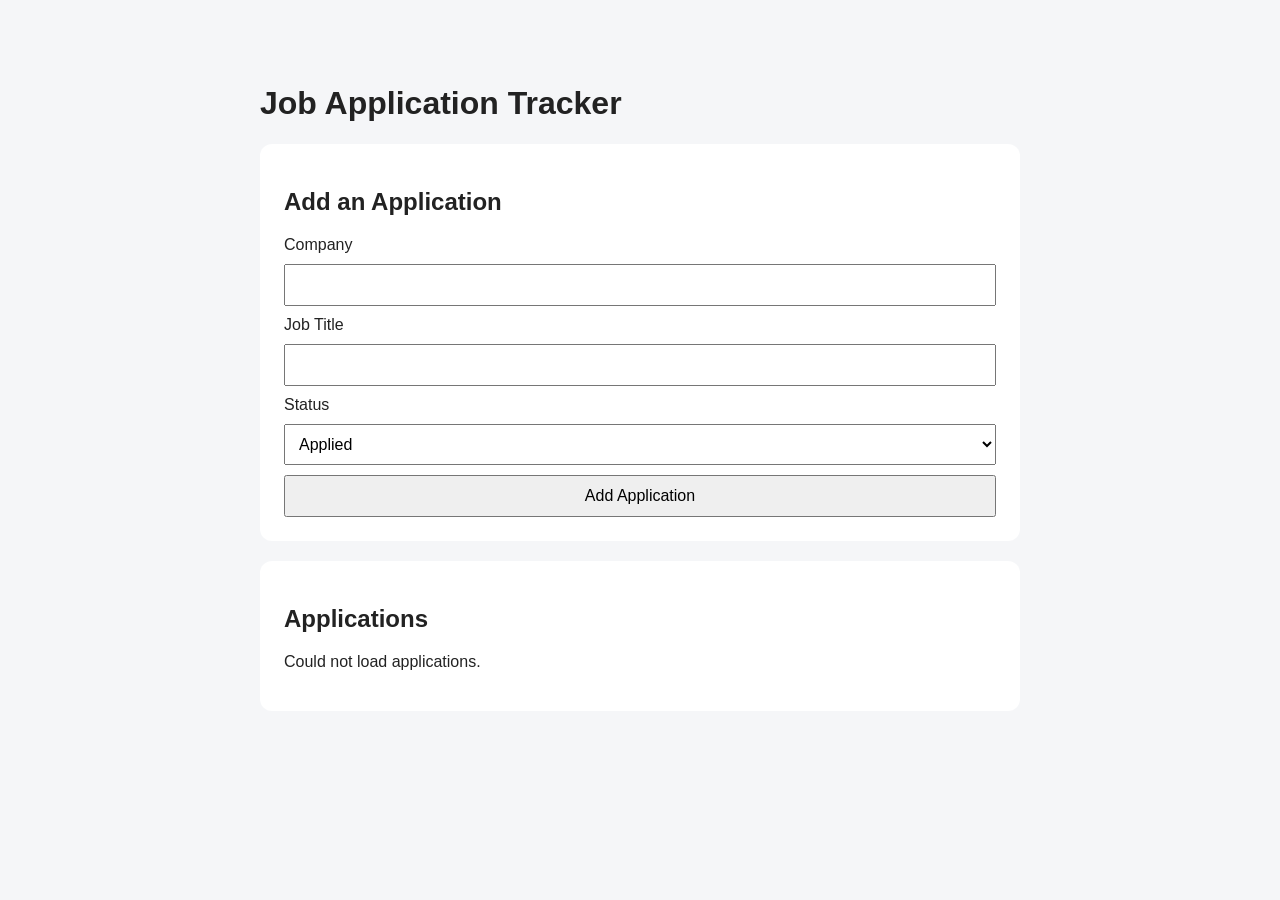
==== src/main/resources/static/index.html @ 6601036b "Add frontend for job application tracker" ====
<!DOCTYPE html>
<html lang="en">
<head>
    <meta charset="UTF-8">
    <meta name="viewport" content="width=device-width, initial-scale=1.0">
    <title>Job Application Tracker</title>
    <link rel="stylesheet" href="style.css">
    <script src="app.js" defer></script>
</head>
<body>
    <main>
        <h1>Job Application Tracker</h1>

        <section>
            <h2>Add an Application</h2>
            <form id="application-form">
                <label for="company">Company</label>
                <input id="company" name="company" required>

                <label for="job-title">Job Title</label>
                <input id="job-title" name="jobTitle" required>

                <label for="status">Status</label>
                <select id="status" name="status">
                    <option value="APPLIED">Applied</option>
                    <option value="INTERVIEW">Interview</option>
                    <option value="OFFERED">Offered</option>
                    <option value="REJECTED">Rejected</option>
                </select>

                <button type="submit">Add Application</button>
            </form>
        </section>

        <section>
            <h2>Applications</h2>
            <p id="message"></p>
            <ul id="application-list"></ul>
        </section>
    </main>
</body>
</html>
---- src/main/resources/static/style.css ----
body {
    font-family: Arial, sans-serif;
    background: #f5f6f8;
    color: #222;
    margin: 0;
}

main {
    max-width: 760px;
    margin: 40px auto;
    padding: 24px;
}

section {
    background: white;
    padding: 24px;
    margin-top: 20px;
    border-radius: 12px;
}

form {
    display: grid;
    gap: 10px;
}

input, select, button {
    padding: 10px;
    font: inherit;
}

button {
    cursor: pointer;
}

li {
    padding: 12px 0;
    border-bottom: 1px solid #ddd;
}
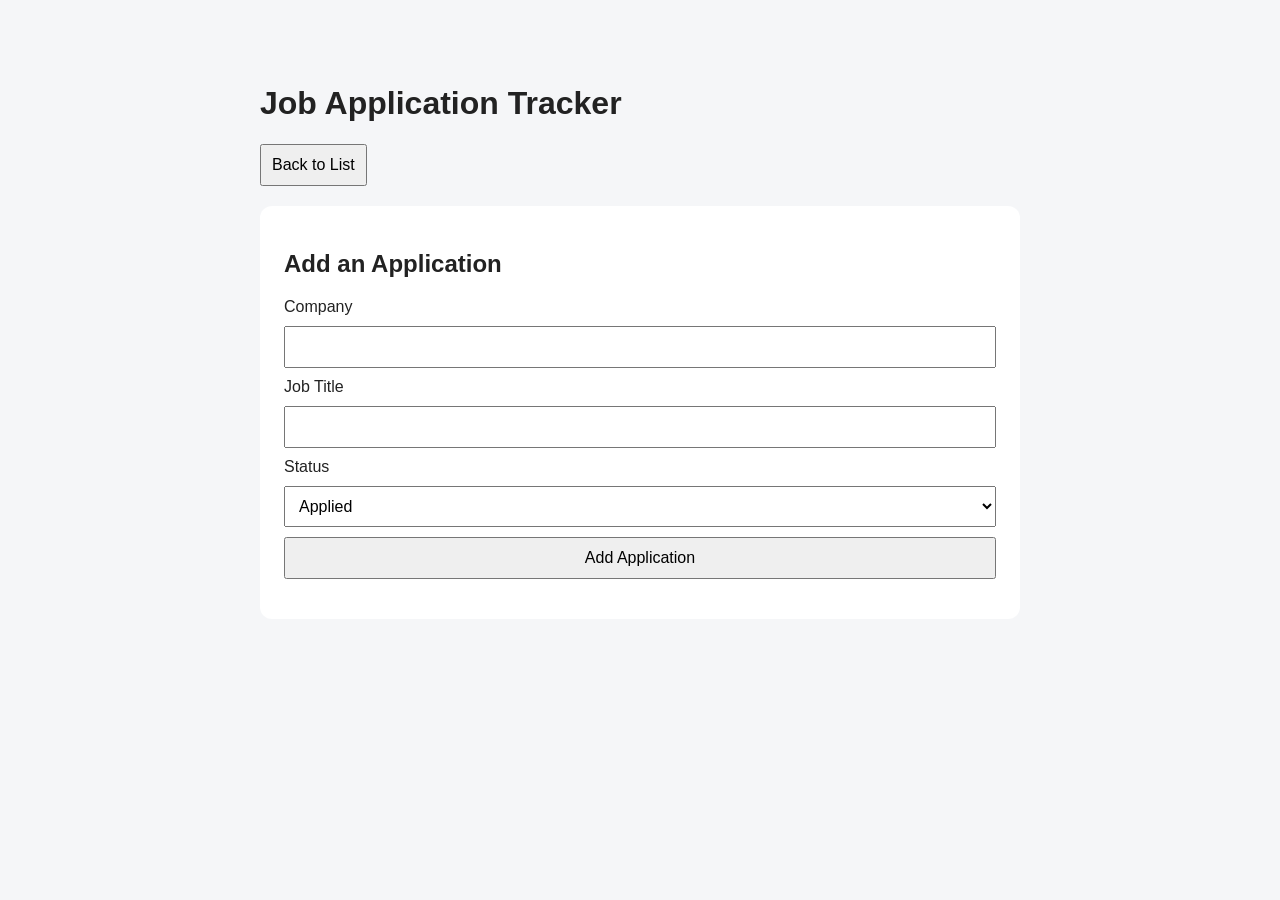
==== commit a1282558: "Add web interface and persistent storage" ====
--- a/src/main/resources/static/index.html
+++ b/src/main/resources/static/index.html
@@ -11,8 +11,13 @@
     <main>
         <h1>Job Application Tracker</h1>
 
+        <button type="button" id="view-applications">
+            Back to List
+        </button>
+
         <section>
-            <h2>Add an Application</h2>
+            <h2 id="form-title">Add an Application</h2>
+
             <form id="application-form">
                 <label for="company">Company</label>
                 <input id="company" name="company" required>
@@ -29,13 +34,12 @@
                 </select>
 
                 <button type="submit">Add Application</button>
+                <button type="button" id="cancel-edit" hidden>
+                    Cancel Edit
+                </button>
             </form>
-        </section>
 
-        <section>
-            <h2>Applications</h2>
             <p id="message"></p>
-            <ul id="application-list"></ul>
         </section>
     </main>
 </body>
